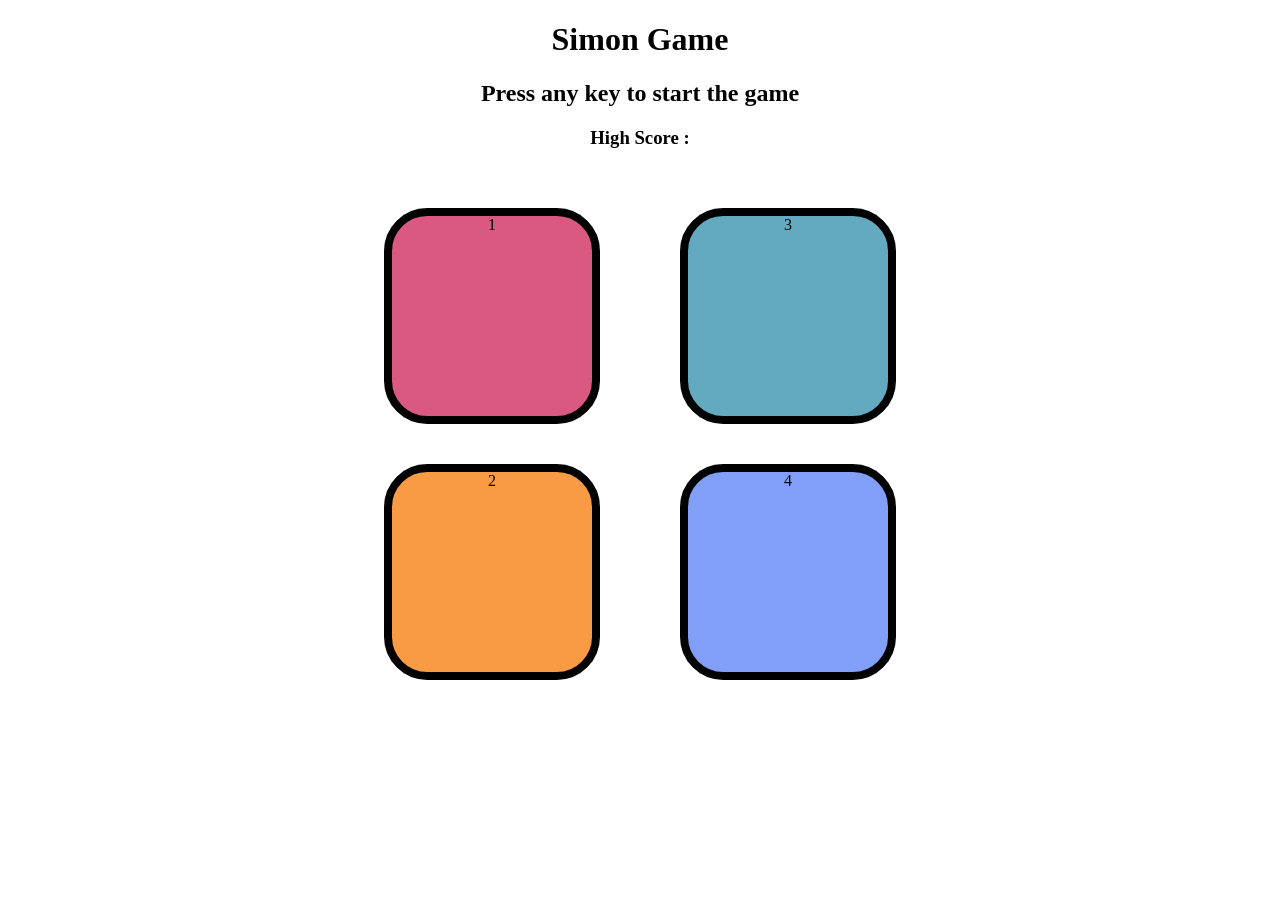
==== simon.html @ 4e2e0d27 "Add files via upload" ====
<!DOCTYPE html>
<html lang="en">
<head>
    <meta charset="UTF-8">
    <meta name="viewport" content="width=device-width, initial-scale=1.0">
    <title>Simon Says Game</title>
    <link rel="stylesheet" href="simon.css">
</head>
<body>
    <h1>Simon Game</h1>
    <h2>Press any key to start the game</h2>
    <h3>High Score : </h3>
    <div class="btn-container">
        <div class="line-one">
            <div class="btn red" type="button" id="red">1</div>
            <div class="btn yellow" type="button" id="yellow">2</div>
        </div>
        <div class="line-two">
            <div class="btn green" type="button" id="green">3</div>
            <div class="btn purple" type="button" id="purple">4</div>
        </div>
    </div>
    <script src="simon.js"></script>
</body>
</html>
---- simon.css ----
body{
    text-align: center;
}

.btn{
    height: 200px;
    width: 200px;
    border: 8px solid black;
    border-radius: 20%;
    margin: 2.5rem;
}

.btn-container{
    display: flex;
    justify-content: center;
}

.red{
    background-color: #d95980;
}
.yellow{
    background-color: #f99b45;
}
.green{
    background-color: #63aac0;
}
.purple{
    background-color: #819ff9;
}

.flash{
    background-color: #fff;
}

.userFlash{
    background-color: green;
}
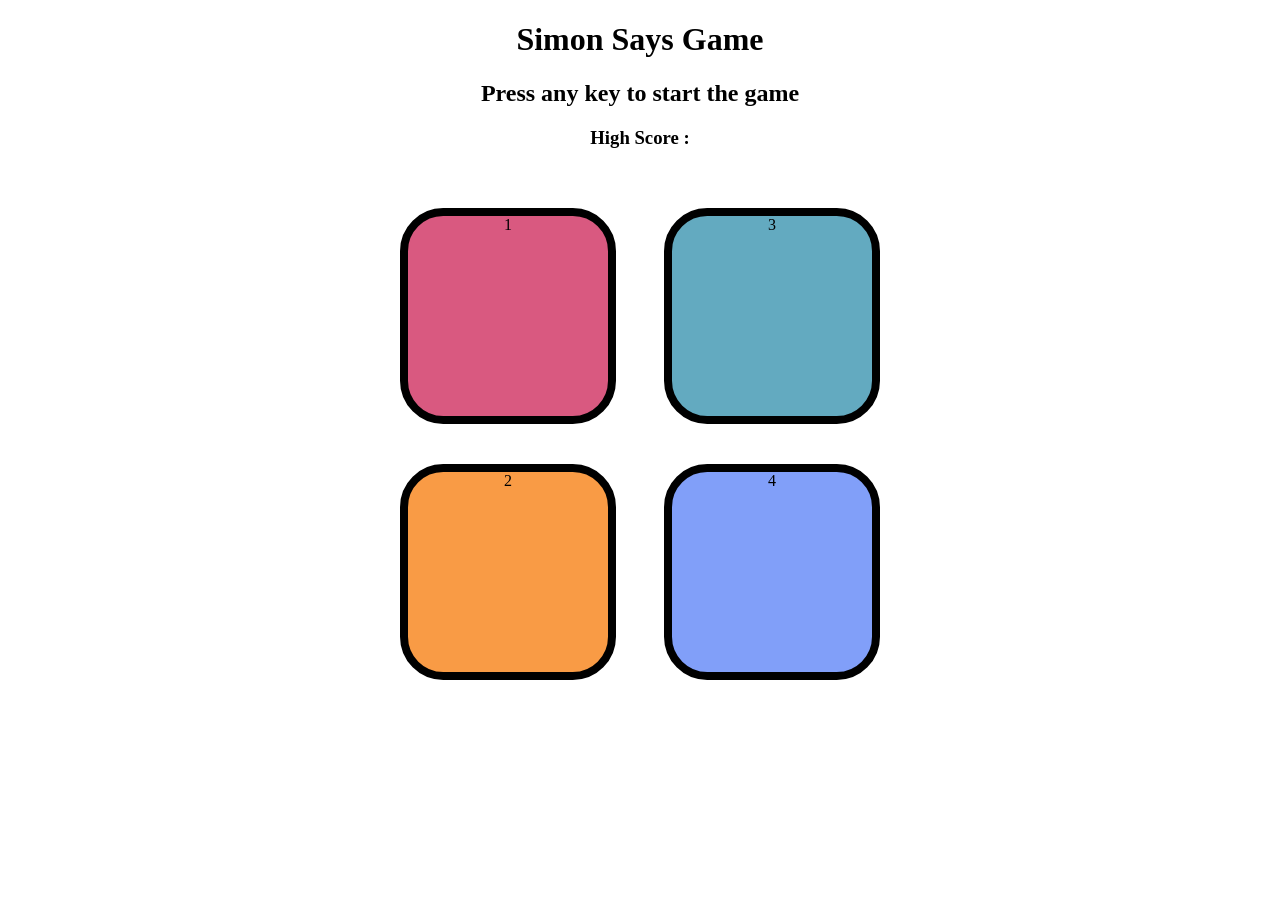
==== commit d816769b: "first commit" ====
--- a/simon.html
+++ b/simon.html
@@ -1,25 +1,25 @@
-<!DOCTYPE html>
-<html lang="en">
-<head>
-    <meta charset="UTF-8">
-    <meta name="viewport" content="width=device-width, initial-scale=1.0">
-    <title>Simon Says Game</title>
-    <link rel="stylesheet" href="simon.css">
-</head>
-<body>
-    <h1>Simon Game</h1>
-    <h2>Press any key to start the game</h2>
-    <h3>High Score : </h3>
-    <div class="btn-container">
-        <div class="line-one">
-            <div class="btn red" type="button" id="red">1</div>
-            <div class="btn yellow" type="button" id="yellow">2</div>
-        </div>
-        <div class="line-two">
-            <div class="btn green" type="button" id="green">3</div>
-            <div class="btn purple" type="button" id="purple">4</div>
-        </div>
-    </div>
-    <script src="simon.js"></script>
-</body>
+<!DOCTYPE html>
+<html lang="en">
+<head>
+    <meta charset="UTF-8">
+    <meta name="viewport" content="width=device-width, initial-scale=1.0">
+    <title>Simon Says Game</title>
+    <link rel="stylesheet" href="simon.css">
+</head>
+<body>
+    <h1>Simon Says Game</h1>
+    <h2>Press any key to start the game</h2>
+    <h3>High Score : </h3>
+    <div class="btn-container">
+        <div class="line-one">
+            <div class="btn red" type="button" id="red">1</div>
+            <div class="btn yellow" type="button" id="yellow">2</div>
+        </div>
+        <div class="line-two">
+            <div class="btn green" type="button" id="green">3</div>
+            <div class="btn purple" type="button" id="purple">4</div>
+        </div>
+    </div>
+    <script src="simon.js"></script>
+</body>
 </html>
--- a/simon.css
+++ b/simon.css
@@ -1,37 +1,37 @@
-body{
-    text-align: center;
-}
-
-.btn{
-    height: 200px;
-    width: 200px;
-    border: 8px solid black;
-    border-radius: 20%;
-    margin: 2.5rem;
-}
-
-.btn-container{
-    display: flex;
-    justify-content: center;
-}
-
-.red{
-    background-color: #d95980;
-}
-.yellow{
-    background-color: #f99b45;
-}
-.green{
-    background-color: #63aac0;
-}
-.purple{
-    background-color: #819ff9;
-}
-
-.flash{
-    background-color: #fff;
-}
-
-.userFlash{
-    background-color: green;
+body{
+    text-align: center;
+}
+
+.btn{
+    height: 200px;
+    width: 200px;
+    border: 8px solid black;
+    border-radius: 20%;
+    margin: 2.5rem 1.5rem;
+}
+
+.btn-container{
+    display: flex;
+    justify-content: center;
+}
+
+.red{
+    background-color: #d95980;
+}
+.yellow{
+    background-color: #f99b45;
+}
+.green{
+    background-color: #63aac0;
+}
+.purple{
+    background-color: #819ff9;
+}
+
+.flash{
+    background-color: #fff;
+}
+
+.userFlash{
+    background-color: green;
 }
